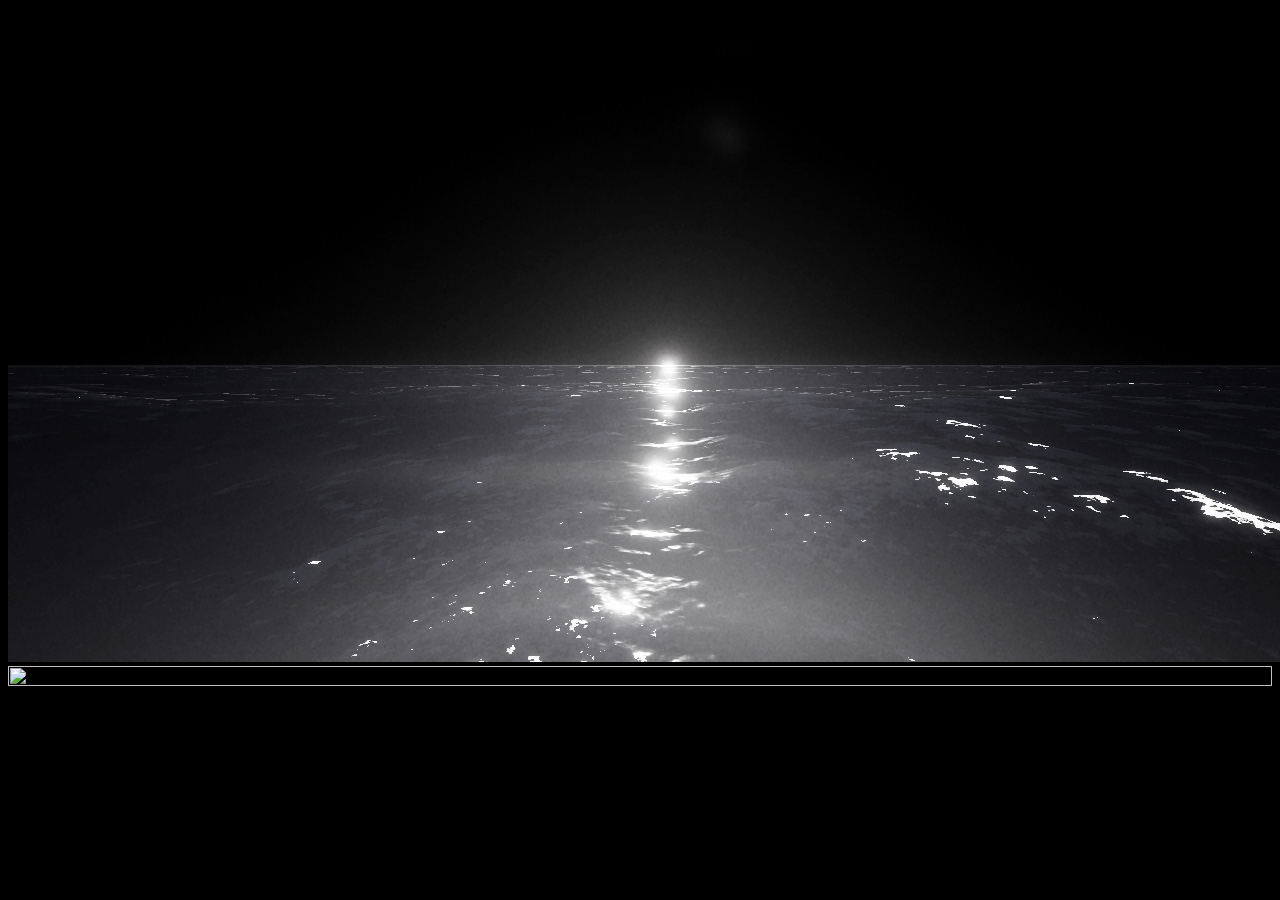
==== echo/index.html @ e162b76b "added echo" ====
<!DOCTYPE html>
<html lang = en>
<head>
    <meta charset="UTF-8">
    <meta name="viewport" content="width=device-width, initial-scale=1.0">
    <link rel ="stylesheet" href ='style.css'>

</head>
<body>
<div id="game-container">
    <img id="thumbnail" src="icons/lazulinaecho.jpg">
    <img id="icon" src="icons/lucide--play.svg">
</div>


    <script src="script.js"></script>
</body>
</html>
---- echo/style.css ----
body {
    background-color:black;
}



#icon{
    width:100%;
    height:100%;
    
}
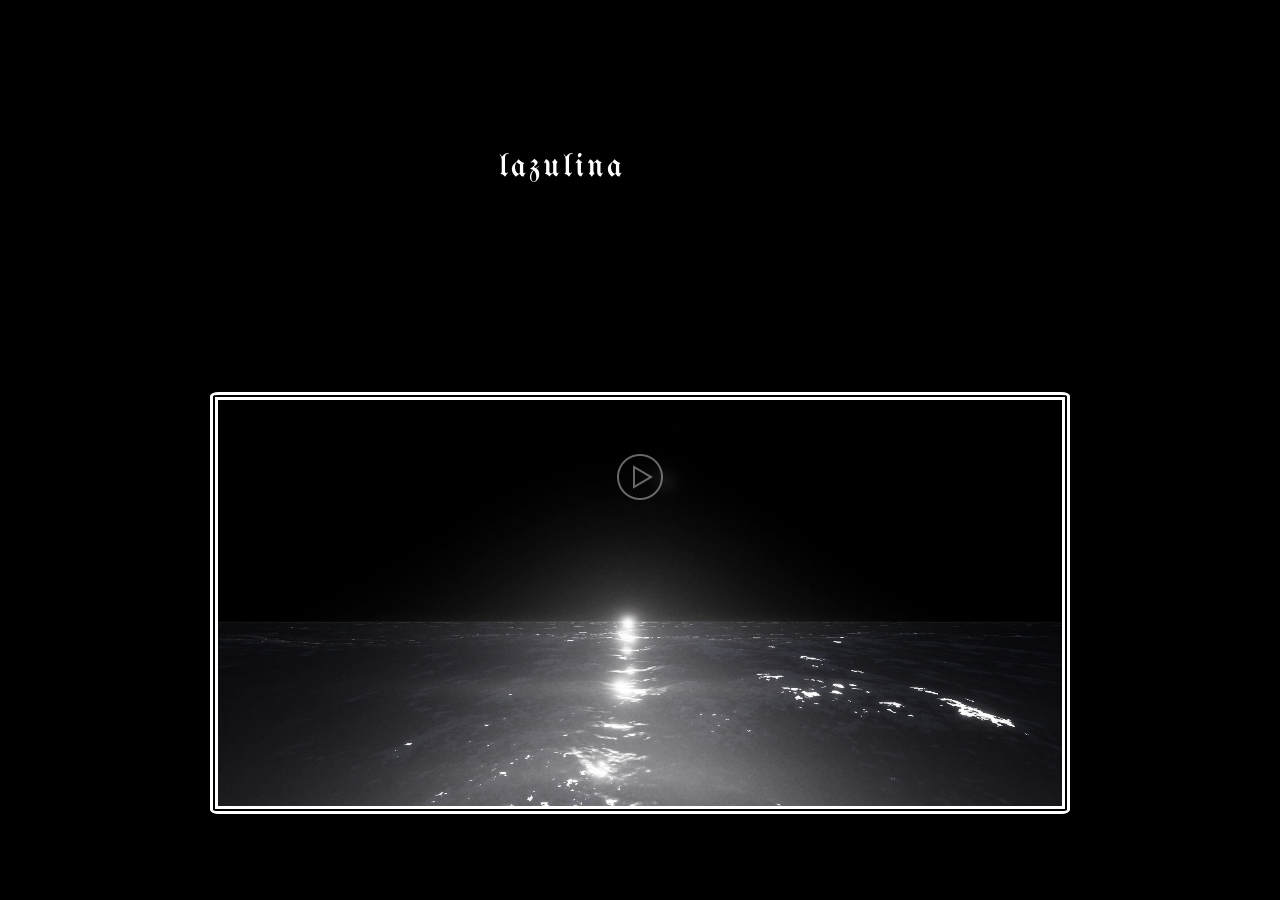
==== commit f94d5ccd: "added fake game host" ====
--- a/echo/index.html
+++ b/echo/index.html
@@ -4,12 +4,19 @@
     <meta charset="UTF-8">
     <meta name="viewport" content="width=device-width, initial-scale=1.0">
     <link rel ="stylesheet" href ='style.css'>
+    <link rel="preconnect" href="https://fonts.googleapis.com">
+<link rel="preconnect" href="https://fonts.gstatic.com" crossorigin>
+<link href="https://fonts.googleapis.com/css2?family=UnifrakturMaguntia&display=swap" rel="stylesheet">
+<link href="https://fonts.googleapis.com/css2?family=Bodoni+Moda:ital,opsz,wght@0,6..96,400..900;1,6..96,400..900&display=swap" rel="stylesheet">
 
 </head>
 <body>
+
+    <p id="header">lazulina</p>
+
 <div id="game-container">
     <img id="thumbnail" src="icons/lazulinaecho.jpg">
-    <img id="icon" src="icons/lucide--play.svg">
+    <a id="game" target="_blank"><img id="icon" src="icons/icons8-play-50.png"></a>
 </div>
 
 
--- a/echo/style.css
+++ b/echo/style.css
@@ -1,11 +1,62 @@
+.unifrakturmaguntia-regular {
+  font-family: "UnifrakturMaguntia", cursive;
+  font-weight: 400;
+  font-style: normal;
+}
+
+
+.bodoni-moda {
+  font-family: "Bodoni Moda", serif;
+}
+
+
 body {
     background-color:black;
 }
 
+#header{
+    color:white;
+    font-family:"UnifrakturMaguntia";
+    display:flex;
+    position:absolute;
+    top:13%;
+    left:39%;
+    z-index:3;
+    letter-spacing:3px;
+    font-size:33px;
+
+}
+
+div{
+    display:flex;
+    justify-content:center;
+}
+
+#thumbnail{
+    width:66%;
+    margin-top:30%;
+    z-index:0;
+    border:double, white, 8px;
+    border-radius:1%; 
+    position:absolute;
 
 
+}
+
 #icon{
-    width:100%;
-    height:100%;
-    
+    width:50px;
+    height:50px;
+    z-index:3;
+    opacity:0.4;
+    position:absolute;
+    left:50%;
+    top:53%;
+    transform: translate(-50%, -50%);
+}
+
+
+#icon:hover{
+    opacity:1;
+    transition: opacity 0.5s ease-in-out;
+    cursor:pointer;
 }
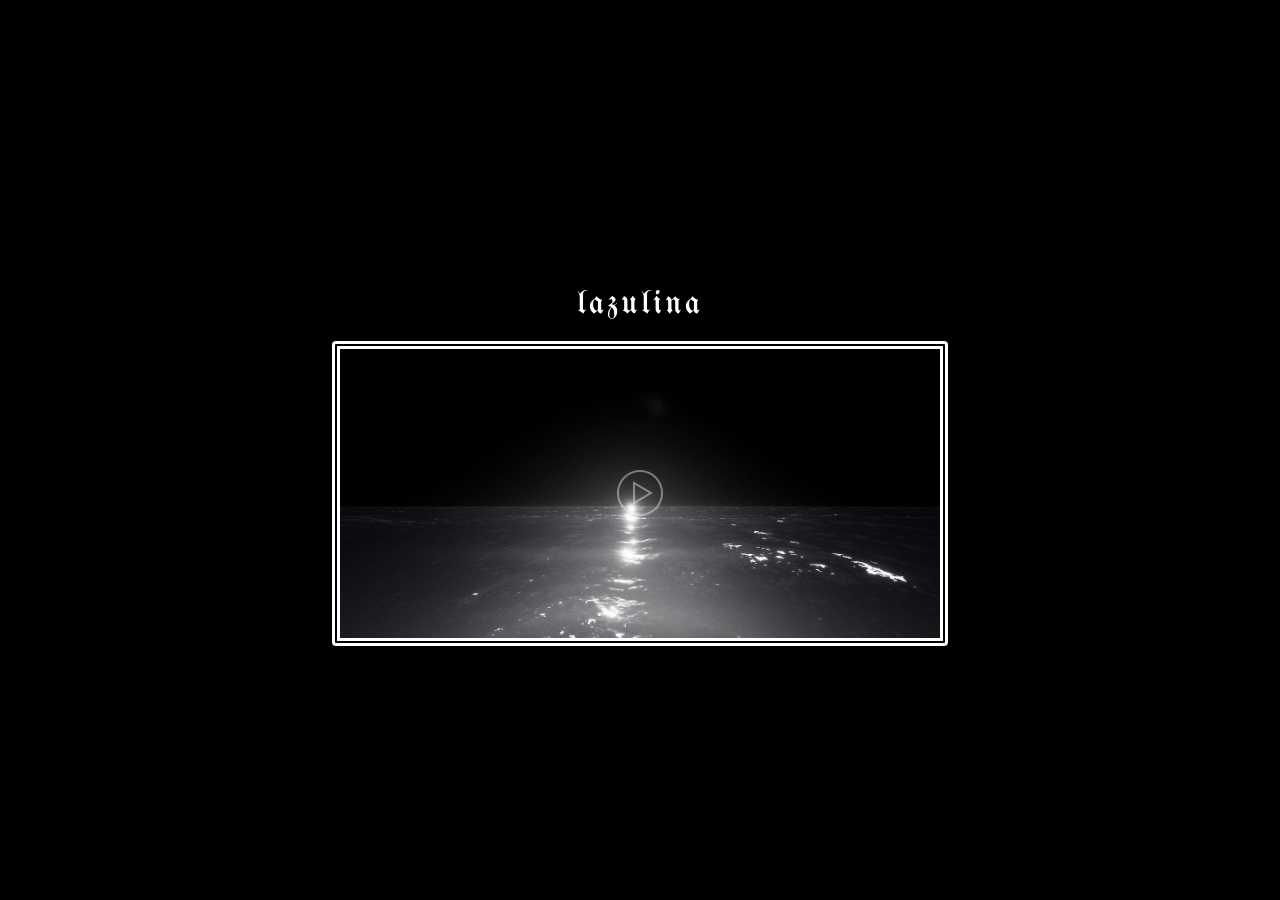
==== commit ba484b66: "added lazulina host and fixed echo target" ====
--- a/echo/index.html
+++ b/echo/index.html
@@ -16,7 +16,7 @@
 
 <div id="game-container">
     <img id="thumbnail" src="icons/lazulinaecho.jpg">
-    <a id="game" target="_blank"><img id="icon" src="icons/icons8-play-50.png"></a>
+    <a id="game" target="_blank" href="https://vdlaudio.com/echo/lazulina"><img id="icon" src="icons/icons8-play-50.png"></a>
 </div>
 
 
--- a/echo/style.css
+++ b/echo/style.css
@@ -1,62 +1,69 @@
+
 .unifrakturmaguntia-regular {
   font-family: "UnifrakturMaguntia", cursive;
   font-weight: 400;
   font-style: normal;
 }
 
-
 .bodoni-moda {
   font-family: "Bodoni Moda", serif;
 }
 
-
 body {
-    background-color:black;
+    background-color: black;
+    margin: 0;
+    padding: 20px;
+    display: flex;
+    flex-direction: column;
+    align-items: center;
+    justify-content: center;
+    min-height: 100vh;
+    box-sizing: border-box;
 }
 
-#header{
-    color:white;
-    font-family:"UnifrakturMaguntia";
-    display:flex;
-    position:absolute;
-    top:13%;
-    left:39%;
-    z-index:3;
-    letter-spacing:3px;
-    font-size:33px;
-
+#header {
+    color: white;
+    font-family: "UnifrakturMaguntia", cursive;
+    letter-spacing: 3px;
+    font-size: clamp(24px, 5vw, 33px); /* Shrinks dynamically on mobile screens */
+    margin-bottom: 20px;
+    text-align: center;
 }
 
-div{
-    display:flex;
-    justify-content:center;
+#game-container {
+    position: relative;
+    width: 100%;
+    max-width: 600px; /* Limits the thumbnail size on massive desktop monitors */
+    display: flex;
+    justify-content: center;
+    align-items: center;
 }
 
-#thumbnail{
-    width:66%;
-    margin-top:30%;
-    z-index:0;
-    border:double, white, 8px;
-    border-radius:1%; 
-    position:absolute;
-
-
+#thumbnail {
+    width: 100%;
+    height: auto;
+    border: 8px double white;
+    border-radius: 4px;
+    display: block;
 }
 
-#icon{
-    width:50px;
-    height:50px;
-    z-index:3;
-    opacity:0.4;
-    position:absolute;
-    left:50%;
-    top:53%;
+#game {
+    position: absolute;
+    top: 50%;
+    left: 50%;
     transform: translate(-50%, -50%);
+    z-index: 3;
+    display: flex;
 }
 
+#icon {
+    width: 50px;
+    height: 50px;
+    opacity: 0.4;
+    transition: opacity 0.5s ease-in-out;
+}
 
-#icon:hover{
-    opacity:1;
-    transition: opacity 0.5s ease-in-out;
-    cursor:pointer;
+#icon:hover {
+    opacity: 1;
+    cursor: pointer;
 }
